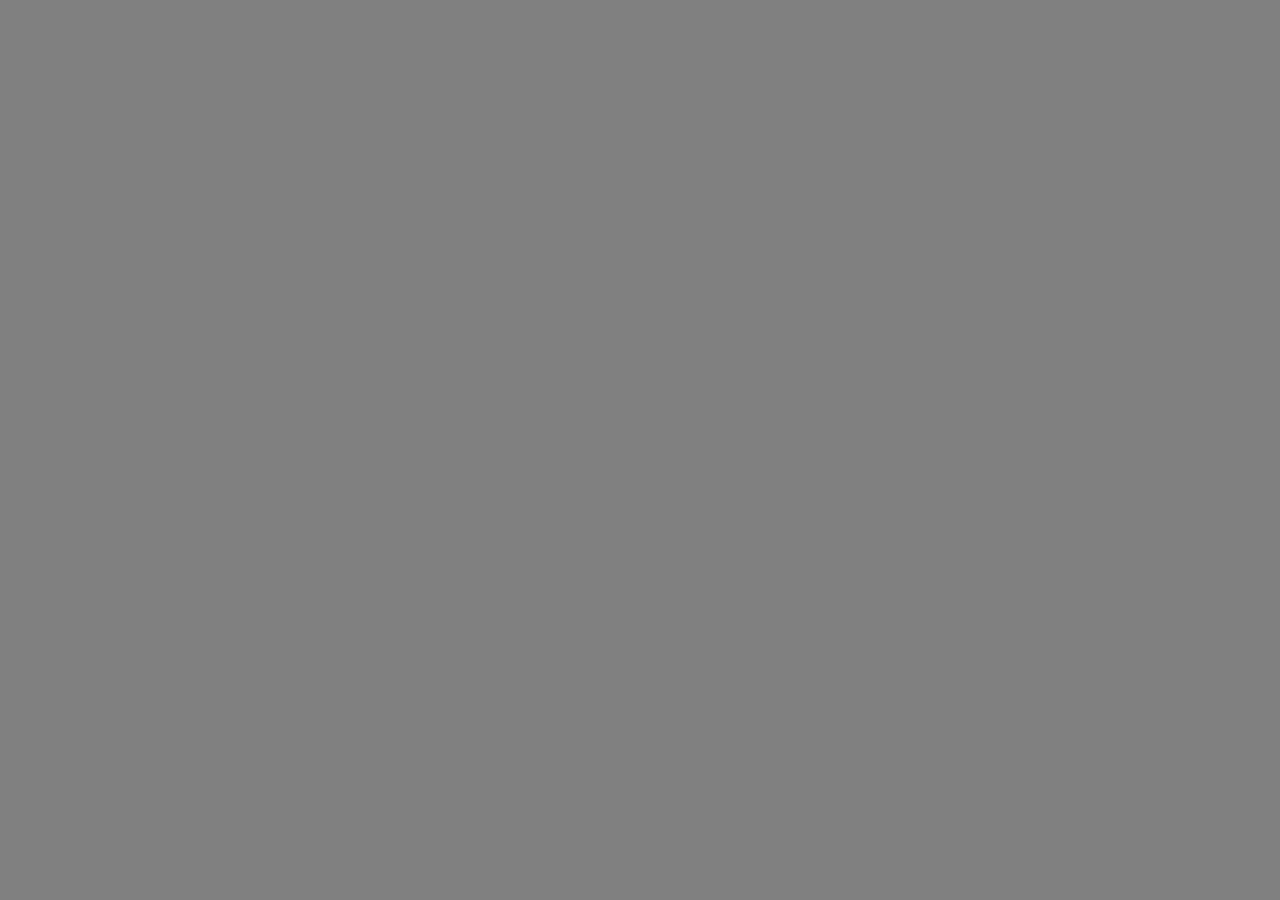
==== index.html @ 49fab923 "0001" ====
<!DOCTYPE html>
<html lang="en">
<head>
	<meta charset="UTF-8">
	<meta name="viewport" content="width=device-width, user-scalable=no, initial-scale=1.0">
	<title>Blog de Musica</title>
	<link rel="stylesheet" href="css/bootstrap.min.css">
	<link rel="stylesheet" href="css/PersonalStyle.css">
</head>
<body class="container">
	<header class="row">
		<div class="logo">
			<img src="img/Logo.jpg" alt="">
		</div>
		<div class="navbar"></div>
		
	</header>
	<section></section>
	<footer></footer>
	
</body>
</html>
---- css/PersonalStyle.css ----
body{
	background-color: gray;
}
header{
	height: 50px;
}
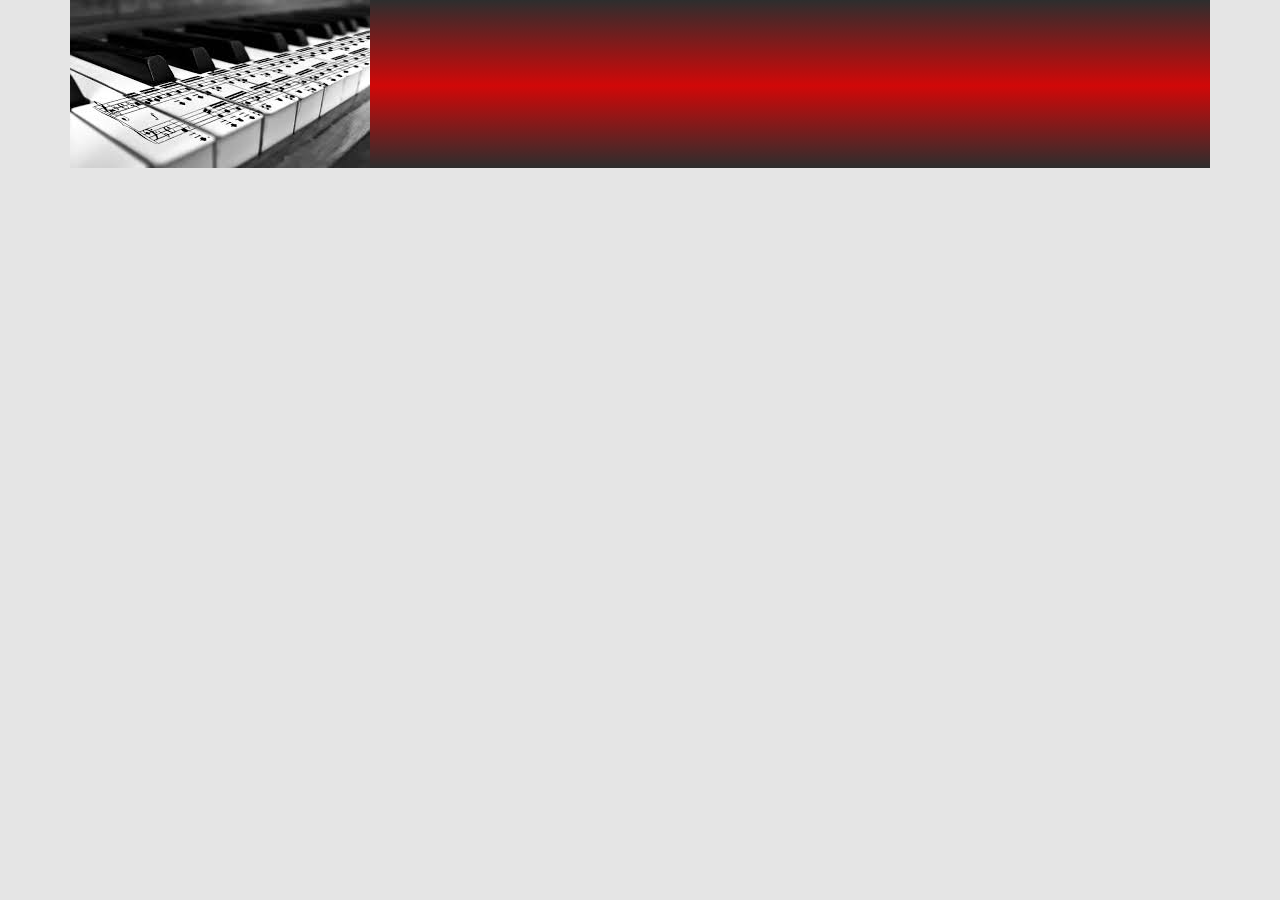
==== commit b6c7475e: "0002" ====
--- a/index.html
+++ b/index.html
@@ -8,9 +8,9 @@
 	<link rel="stylesheet" href="css/PersonalStyle.css">
 </head>
 <body class="container">
-	<header class="row">
-		<div class="logo">
-			<img src="img/Logo.jpg" alt="">
+	<header class="row cabecera">
+		<div class="logo col-xs-12">
+			<img src="img/LogoMusica.jpg" alt="Logo de la Pagina" title="Logo Blog Musica" class=" LogoMusica">
 		</div>
 		<div class="navbar"></div>
 		
--- a/css/PersonalStyle.css
+++ b/css/PersonalStyle.css
@@ -1,6 +1,16 @@
-body{
-	background-color: gray;
+.container{
+	background-color:#E5E5E5;
 }
-header{
-	height: 50px;
-}+.cabecera{
+	/*Definicio gradiente cabecera*/
+	background-image: -o-linear-gradient(bottom, #2D2E2E 0%, #D10808 51%, #2D2E2E 100%);
+    background-image: -moz-linear-gradient(bottom, #2D2E2E 0%, #D10808 51%, #2D2E2E 100%);
+    background-image: -webkit-linear-gradient(bottom, #2D2E2E 0%, #D10808 51%, #2D2E2E 100%);
+    background-image: -ms-linear-gradient(bottom, #2D2E2E 0%, #D10808 51%, #2D2E2E 100%);
+    background-image: linear-gradient(to bottom, #2D2E2E 0%, #D10808 51%, #2D2E2E 100%);
+    /*Definicion de medidas del contenedor*/
+    height: 3%;
+}
+.LogoMusica{
+	height: 100%;
+}	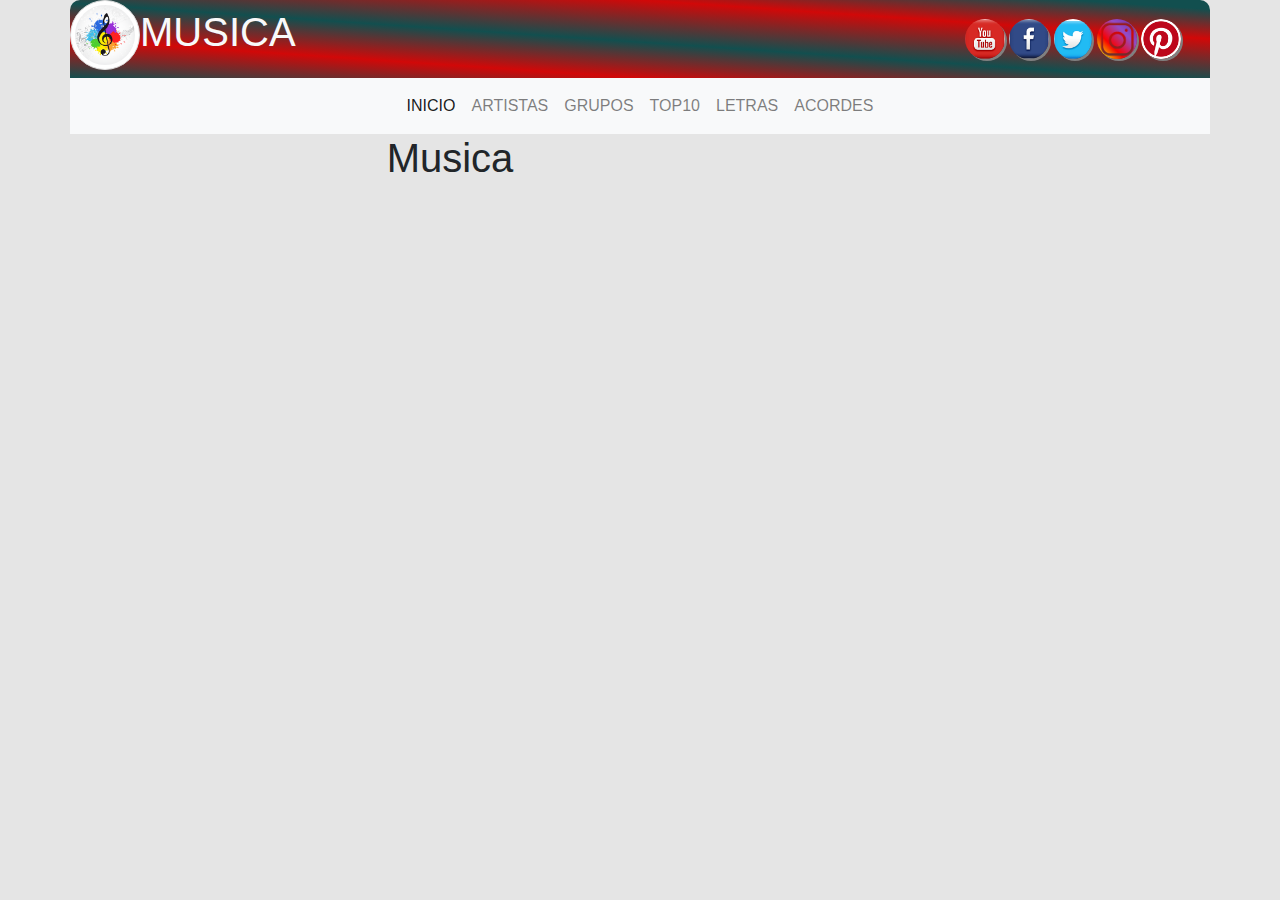
==== commit 9d29a8b9: "0003" ====
--- a/index.html
+++ b/index.html
@@ -7,16 +7,47 @@
 	<link rel="stylesheet" href="css/bootstrap.min.css">
 	<link rel="stylesheet" href="css/PersonalStyle.css">
 </head>
-<body class="container">
-	<header class="row cabecera">
-		<div class="logo col-xs-12">
-			<img src="img/LogoMusica.jpg" alt="Logo de la Pagina" title="Logo Blog Musica" class=" LogoMusica">
+<body class="container contenedor">
+	<header>
+		<div class="row cabecera">
+		<div class="col-xs-12 col-sm-12 col-md-6  row">
+			<h1 class="align-middle text-light imagen"><img src="img/LogoMusica.jpg" alt="Logo de la Pagina" class="rounded-circle img-thumbnail LogoMusica">MUSICA</h1>
 		</div>
-		<div class="navbar"></div>
+		<div class="col-xs-12 col-sm-12 col-md-6 align-self-center ml-3 ">
+			<div class="float-right  ">
+			<img src="img/social/IconoYoutube.png" alt="Youtube" class="rounded-circle img-fluid icono">
+			<img src="img/social/IconoFacebook.png" alt="Facebook" class="rounded-circle img-fluid icono">
+			<img src="img/social/IconoTwiter.png" alt="Twiter" class="rounded-circle img-fluid icono">
+			<img src="img/social/IconoInstagram.png" alt="Instagram" class="rounded-circle img-fluid icono">
+			<img src="img/social/IconoPinterest.png" alt="Pinterest" class="rounded-circle img-fluid icono">
+			</div>
+		</div>
+		</div>
+	</header>
+		<nav class="navbar navbar-expand-lg navbar-light bg-light justify-content-center row navegacion">
+    <div class="navbar-nav r">
+      <a class="nav-item nav-link active" href="#">INICIO <span class="sr-only">(current)</span></a>
+      <a class="nav-item nav-link" href="nav/Artistas.html">ARTISTAS</a>
+      <a class="nav-item nav-link" href="nav/Grupos.html">GRUPOS</a>
+      <a class="nav-item nav-link" href="nav/Top10.html">TOP10</a>
+      <a class="nav-item nav-link" href="nav/Letras.html">LETRAS</a>
+      <a class="nav-item nav-link" href="nav/Acordes.html">ACORDES</a>
+  </div>
+</nav>
+	<section>
+		<div class="row">
+			<div class="col-xs-12 col-sm-6 col-md-8">
+				<div></div>
+				<h1 class="text-center" title="Musica">Musica</h1>
+			</div>
+			<div class="col-xs-12 col-sm-6 col-md-4">
+				
+			</div>
+			</div>
+		</div>
+	</section>
+	<footer>
 		
-	</header>
-	<section></section>
-	<footer></footer>
-	
+	</footer>
 </body>
-</html>+</html>
--- a/css/PersonalStyle.css
+++ b/css/PersonalStyle.css
@@ -1,16 +1,29 @@
-.container{
+.contenedor{
 	background-color:#E5E5E5;
 }
 .cabecera{
 	/*Definicio gradiente cabecera*/
-	background-image: -o-linear-gradient(bottom, #2D2E2E 0%, #D10808 51%, #2D2E2E 100%);
-    background-image: -moz-linear-gradient(bottom, #2D2E2E 0%, #D10808 51%, #2D2E2E 100%);
-    background-image: -webkit-linear-gradient(bottom, #2D2E2E 0%, #D10808 51%, #2D2E2E 100%);
-    background-image: -ms-linear-gradient(bottom, #2D2E2E 0%, #D10808 51%, #2D2E2E 100%);
-    background-image: linear-gradient(to bottom, #2D2E2E 0%, #D10808 51%, #2D2E2E 100%);
+   background-image: -o-linear-gradient(left bottom, #124F4F 6%, #D10808 25%, #124F4F 52%, #D10808 75%, #124F4F 100%);
+   background-image: -moz-linear-gradient(left bottom, #124F4F 6%, #D10808 25%, #124F4F 52%, #D10808 75%, #124F4F 100%);
+   background-image: -webkit-linear-gradient(left bottom, #124F4F 6%, #D10808 25%, #124F4F 52%, #D10808 75%, #124F4F 100%);
+   background-image: -ms-linear-gradient(left bottom, #124F4F 6%, #D10808 25%, #124F4F 52%, #D10808 75%, #124F4F 100%);
+   background-image: linear-gradient(to left bottom, #124F4F 6%, #D10808 25%, #124F4F 52%, #D10808 75%, #124F4F 100%);
     /*Definicion de medidas del contenedor*/
-    height: 3%;
+    height: auto;
+    border-radius: 10px 10px 0px 0px;
+}
+.imagen{
+ height: 70px;
+
 }
 .LogoMusica{
 	height: 100%;
-}	+  border-radius: 10px 0px 0px 0px;
+}	
+.icono{
+  height: 40px;
+  box-shadow: 2px 2px gray;
+}
+.imagenes{
+  height: 15em;
+}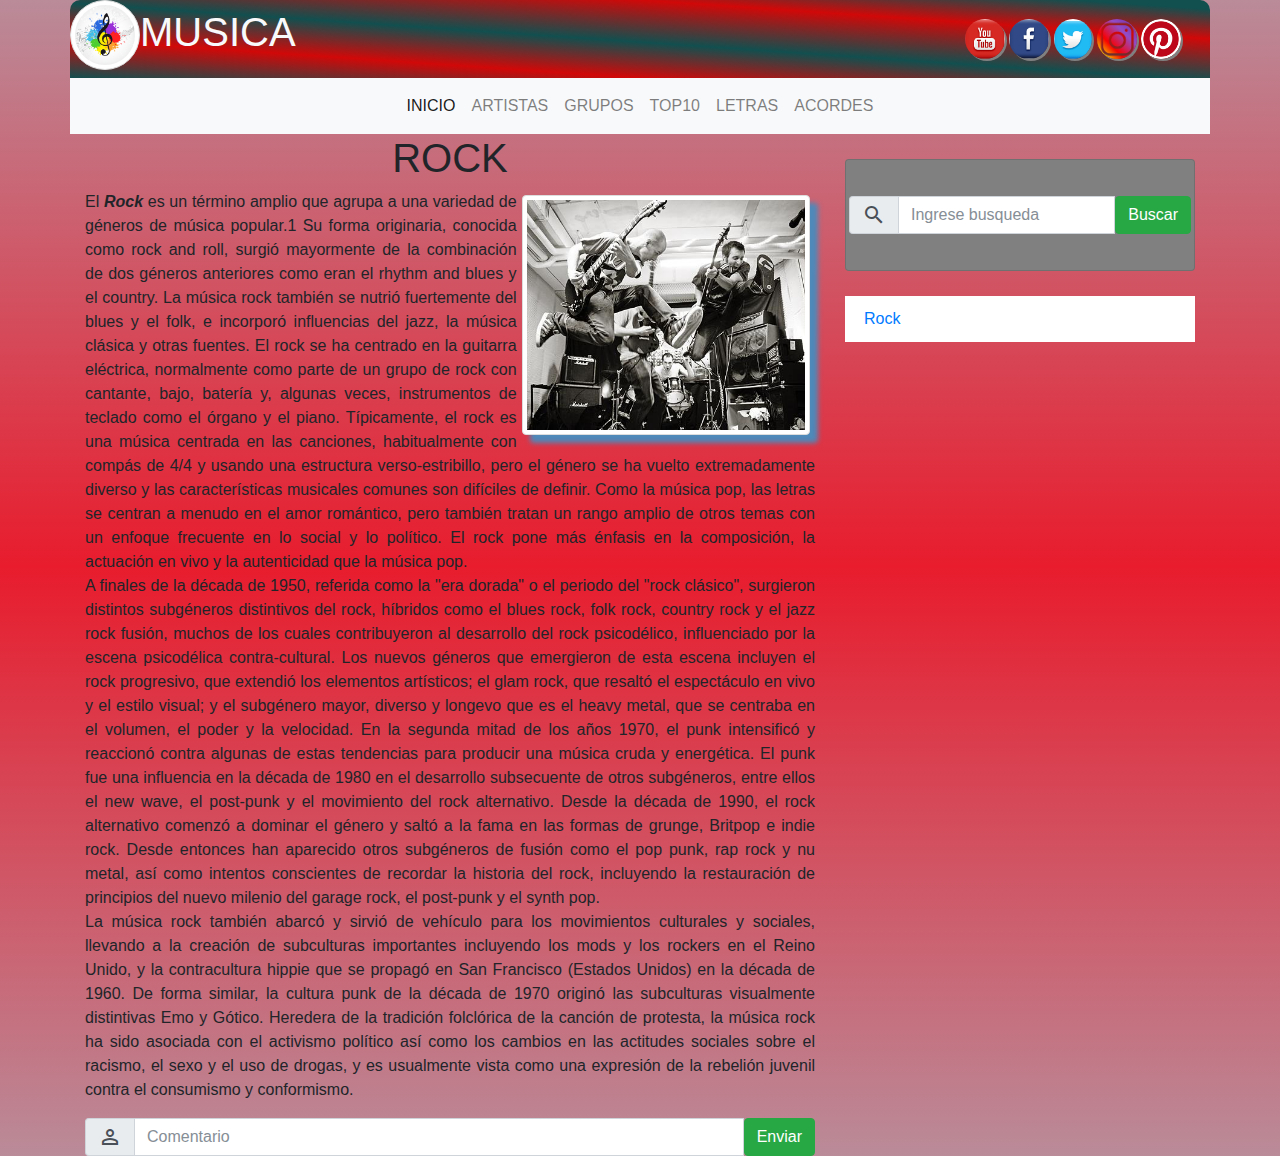
==== commit 4b8daf8d: "0004" ====
--- a/index.html
+++ b/index.html
@@ -6,6 +6,8 @@
 	<title>Blog de Musica</title>
 	<link rel="stylesheet" href="css/bootstrap.min.css">
 	<link rel="stylesheet" href="css/PersonalStyle.css">
+	<link rel="stylesheet" href="https://fonts.googleapis.com/icon?family=Material+Icons">
+	
 </head>
 <body class="container contenedor">
 	<header>
@@ -36,12 +38,44 @@
 </nav>
 	<section>
 		<div class="row">
-			<div class="col-xs-12 col-sm-6 col-md-8">
-				<div></div>
-				<h1 class="text-center" title="Musica">Musica</h1>
+			<div class="col-xs-12 col-sm-6 col-md-8" id="rock">
+				<h1 class="text-center" title="Musica">ROCK</h1>
+				<img src="img/Rock.jpg" alt="Rock" class="rounded float-right imagenes img-fluid img-thumbnail">
+				<p class="text-justify">El <strong><i>Rock</i></strong> es un término amplio que agrupa a una variedad de géneros de música popular.1​ Su forma originaria, conocida como rock and roll, surgió mayormente de la combinación de dos géneros anteriores como eran el rhythm and blues y el country. La música rock también se nutrió fuertemente del blues y el folk, e incorporó influencias del jazz, la música clásica y otras fuentes. El rock se ha centrado en la guitarra eléctrica, normalmente como parte de un grupo de rock con cantante, bajo, batería y, algunas veces, instrumentos de teclado como el órgano y el piano. Típicamente, el rock es una música centrada en las canciones, habitualmente con compás de 4/4 y usando una estructura verso-estribillo, pero el género se ha vuelto extremadamente diverso y las características musicales comunes son difíciles de definir. Como la música pop, las letras se centran a menudo en el amor romántico, pero también tratan un rango amplio de otros temas con un enfoque frecuente en lo social y lo político. El rock pone más énfasis en la composición, la actuación en vivo y la autenticidad que la música pop. <br>A finales de la década de 1950, referida como la "era dorada" o el periodo del "rock clásico", surgieron distintos subgéneros distintivos del rock, híbridos como el blues rock, folk rock, country rock y el jazz rock fusión, muchos de los cuales contribuyeron al desarrollo del rock psicodélico, influenciado por la escena psicodélica contra-cultural. Los nuevos géneros que emergieron de esta escena incluyen el rock progresivo, que extendió los elementos artísticos; el glam rock, que resaltó el espectáculo en vivo y el estilo visual; y el subgénero mayor, diverso y longevo que es el heavy metal, que se centraba en el volumen, el poder y la velocidad. En la segunda mitad de los años 1970, el punk intensificó y reaccionó contra algunas de estas tendencias para producir una música cruda y energética. El punk fue una influencia en la década de 1980 en el desarrollo subsecuente de otros subgéneros, entre ellos el new wave, el post-punk y el movimiento del rock alternativo. Desde la década de 1990, el rock alternativo comenzó a dominar el género y saltó a la fama en las formas de grunge, Britpop e indie rock. Desde entonces han aparecido otros subgéneros de fusión como el pop punk, rap rock y nu metal, así como intentos conscientes de recordar la historia del rock, incluyendo la restauración de principios del nuevo milenio del garage rock, el post-punk y el synth pop. <br>La música rock también abarcó y sirvió de vehículo para los movimientos culturales y sociales, llevando a la creación de subculturas importantes incluyendo los mods y los rockers en el Reino Unido, y la contracultura hippie que se propagó en San Francisco (Estados Unidos) en la década de 1960. De forma similar, la cultura punk de la década de 1970 originó las subculturas visualmente distintivas Emo y Gótico. Heredera de la tradición folclórica de la canción de protesta, la música rock ha sido asociada con el activismo político así como los cambios en las actitudes sociales sobre el racismo, el sexo y el uso de drogas, y es usualmente vista como una expresión de la rebelión juvenil contra el consumismo y conformismo.</p>
+				
+
+				<div class="input-group">
+ 					<span class="input-group-addon material-icons" id="basic-addon1">&#xE8A6;</span>
+  					<input type="text" class="form-control" placeholder="Comentario" aria-label="omentario" aria-describedby="basic-addon1">
+  					<br>
+  					<button type="button" class="btn btn-success"> Enviar</button>
+				</div>
+				
+
+
+
+
+
 			</div>
 			<div class="col-xs-12 col-sm-6 col-md-4">
-				
+			<div class="card lateralpost d-flex justify-content-center">
+				<div class="input-group">
+ 					<span class="input-group-addon material-icons" id="basic-addon1">&#xE8B6;</span>
+  					<input type="searh" class="form-control" placeholder="Ingrese busqueda" aria-label="" aria-describedby="basic-addon1">
+  					<br>
+  					<button type="button" class="btn btn-success">Buscar</button>
+				</div>
+				</div>
+
+				<div class="lateralpost1">
+					<ul class="nav flex-column">
+  						<li class="nav-item">
+    						<a class="nav-link active" href="#rock">Rock</a>
+  						</li>
+					</ul>
+				</div>
+
+
 			</div>
 			</div>
 		</div>
--- a/css/PersonalStyle.css
+++ b/css/PersonalStyle.css
@@ -1,5 +1,9 @@
 .contenedor{
-	background-color:#E5E5E5;
+	background-image: -o-linear-gradient(bottom, #BA8B99 0%, #E81C2D 49%, #BA8B99 100%);
+  background-image: -moz-linear-gradient(bottom, #BA8B99 0%, #E81C2D 49%, #BA8B99 100%);
+  background-image: -webkit-linear-gradient(bottom, #BA8B99 0%, #E81C2D 49%, #BA8B99 100%);
+  background-image: -ms-linear-gradient(bottom, #BA8B99 0%, #E81C2D 49%, #BA8B99 100%);
+  background-image: linear-gradient(to bottom, #BA8B99 0%, #E81C2D 49%, #BA8B99 100%);
 }
 .cabecera{
 	/*Definicio gradiente cabecera*/
@@ -26,4 +30,23 @@
 }
 .imagenes{
   height: 15em;
+  box-shadow: 8px 8px 5px #4E89BA;
+  margin:5px;
+}
+.imagenes:hover{
+  height: 15.1em;
+  box-shadow: 9px 9px 6px #4E89BA;
+  margin:5px;
+}
+
+.lateralpost{
+  margin-top: 25px;
+  height: 7rem;
+  padding: 3px;
+  background-color: gray;
+}
+.lateralpost1{
+  margin-top: 25px;
+  padding: 3px;
+  background-color: white;
 }